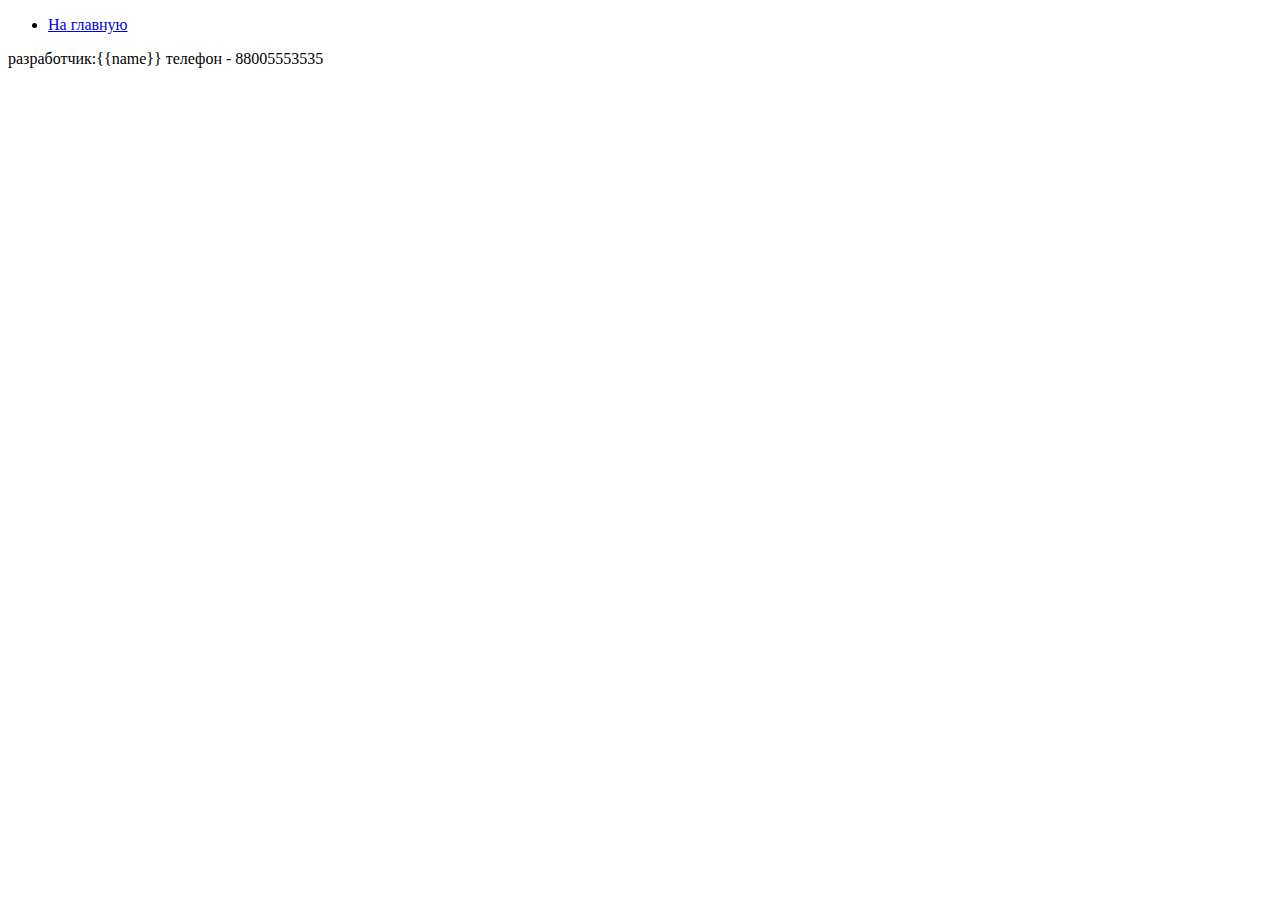
==== Templates/contacts.html @ 79a066ef "aaa" ====
<!DOCTYPE html>
<html lang="en">
<head>
    <meta charset="UTF-8">
    <title>Контакты</title>
</head>
<body>
    <ul>
        <li>
            <a href="/">На главную</a>

        </li>
    </ul>
    разработчик:{{name}}
    телефон - 88005553535
</body>
</html>
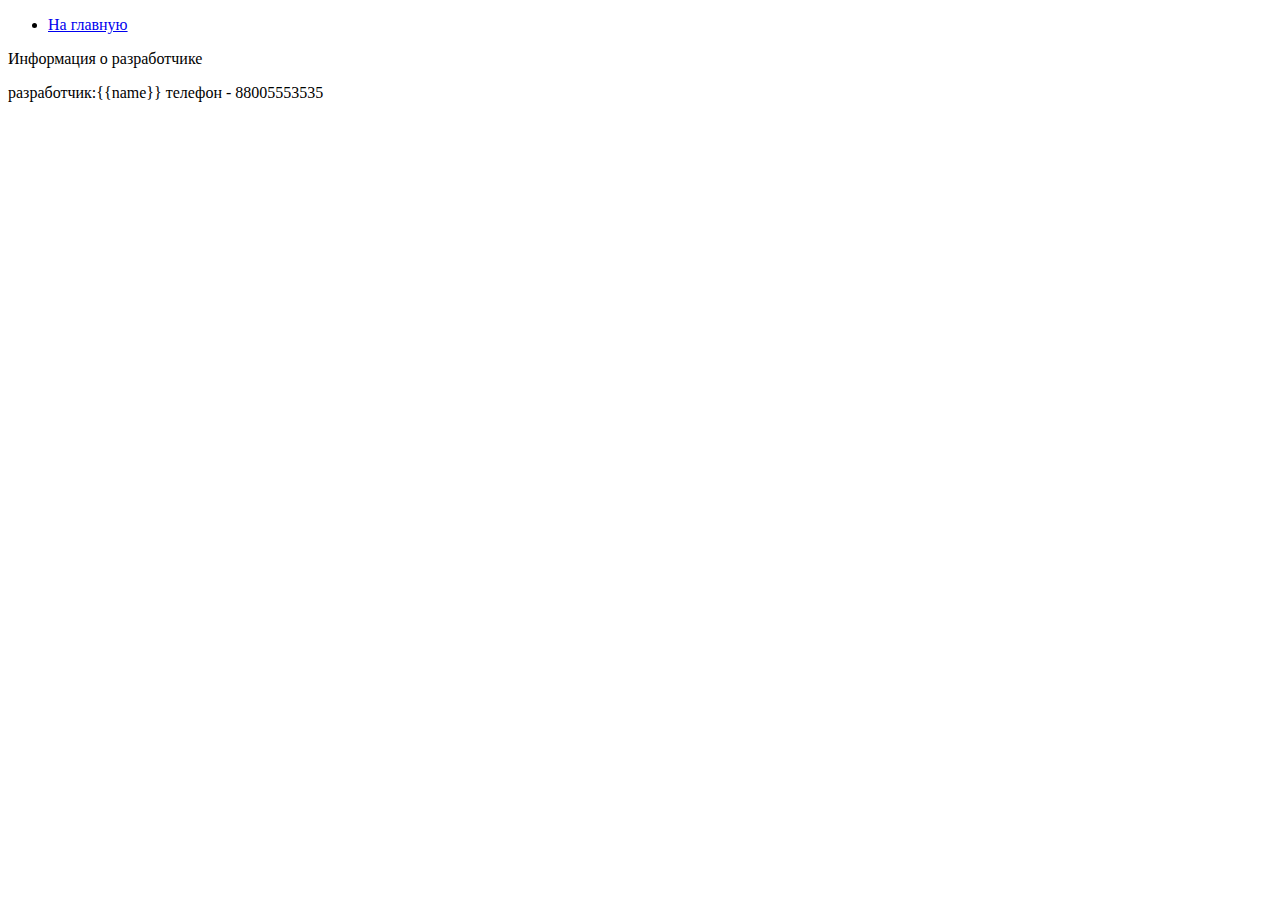
==== commit f95d0317: "Add files via upload" ====
--- a/Templates/contacts.html
+++ b/Templates/contacts.html
@@ -1,17 +1,20 @@
-<!DOCTYPE html>
-<html lang="en">
-<head>
-    <meta charset="UTF-8">
-    <title>Контакты</title>
-</head>
-<body>
-    <ul>
-        <li>
-            <a href="/">На главную</a>
-
-        </li>
-    </ul>
-    разработчик:{{name}}
-    телефон - 88005553535
-</body>
+<!DOCTYPE html>
+<html lang="en">
+<head>
+    <meta charset="UTF-8">
+    <title>Контакты</title>
+    <link rel = 'stylesheet' type = 'text/css' href = '/static/css/main.css'
+</head>
+<body>
+    <ul>
+        <li>
+            <a href="/">На главную</a>
+
+        </li>
+    </ul>
+    <p class = 'Info>'>Информация о разработчике</p>
+
+    разработчик:{{name}}
+    телефон - 88005553535
+</body>
 </html>--- a/static/css/main.css
+++ b/static/css/main.css
@@ -0,0 +1,3 @@
+.Info{
+    color:red
+    }